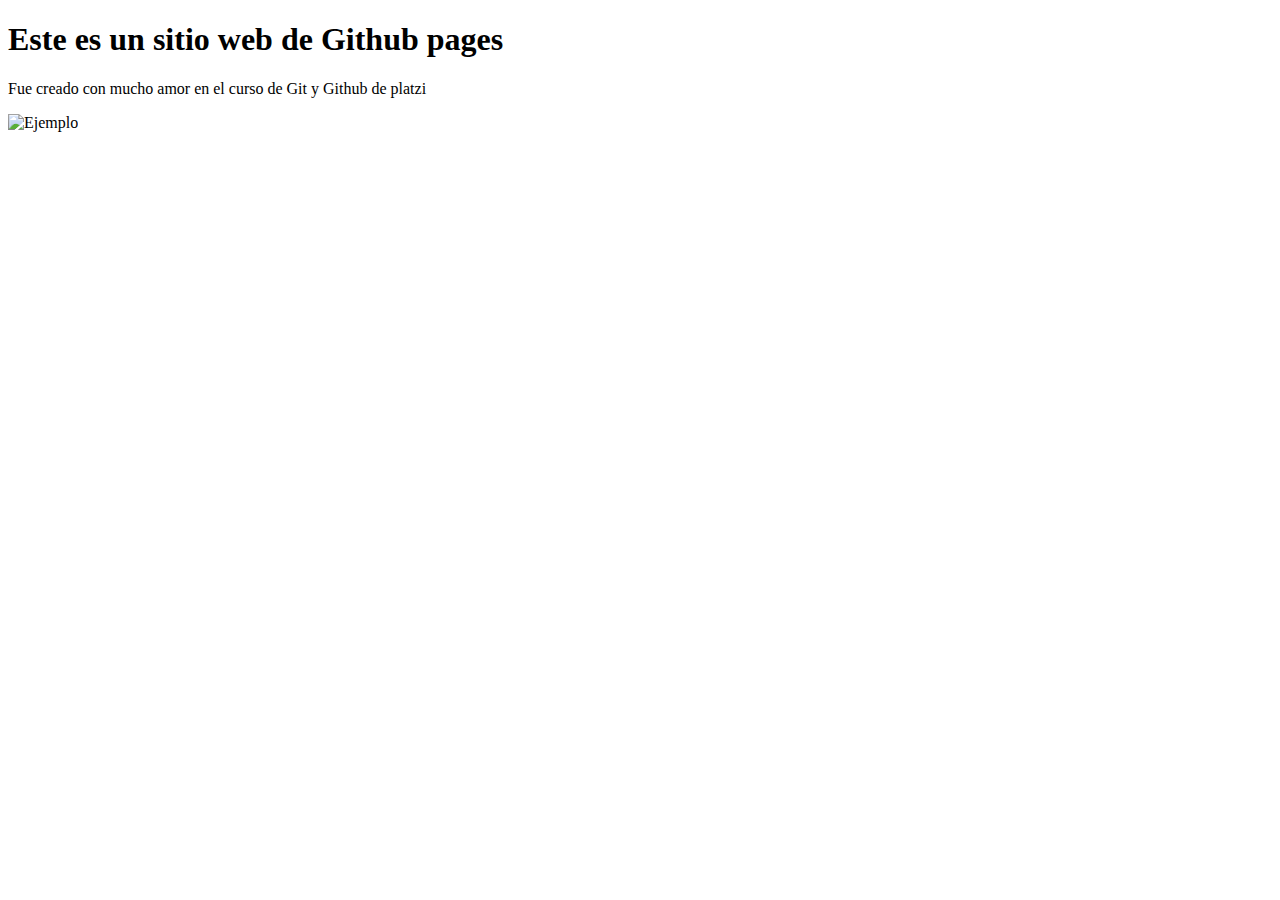
==== index.html @ 191a36b6 "Mi primer disenio de pagina en HTML" ====
<!DOCTYPE html>
<html lang="en">
<head>
    <meta charset="UTF-8">
    <meta name="viewport" content="width=device-width, initial-scale=1.0">
    <title>Hola mundo</title>
</head>
<body>
    <h1>Este es un sitio web de Github pages</h1>
    <p>
        Fue creado con mucho amor en el curso de Git y Github
        de platzi
    </p>
    <p>
        <img src="https://i.imgur.com/PfA0M2o.gif" alt="Ejemplo">
    </p>
</body>
</html>
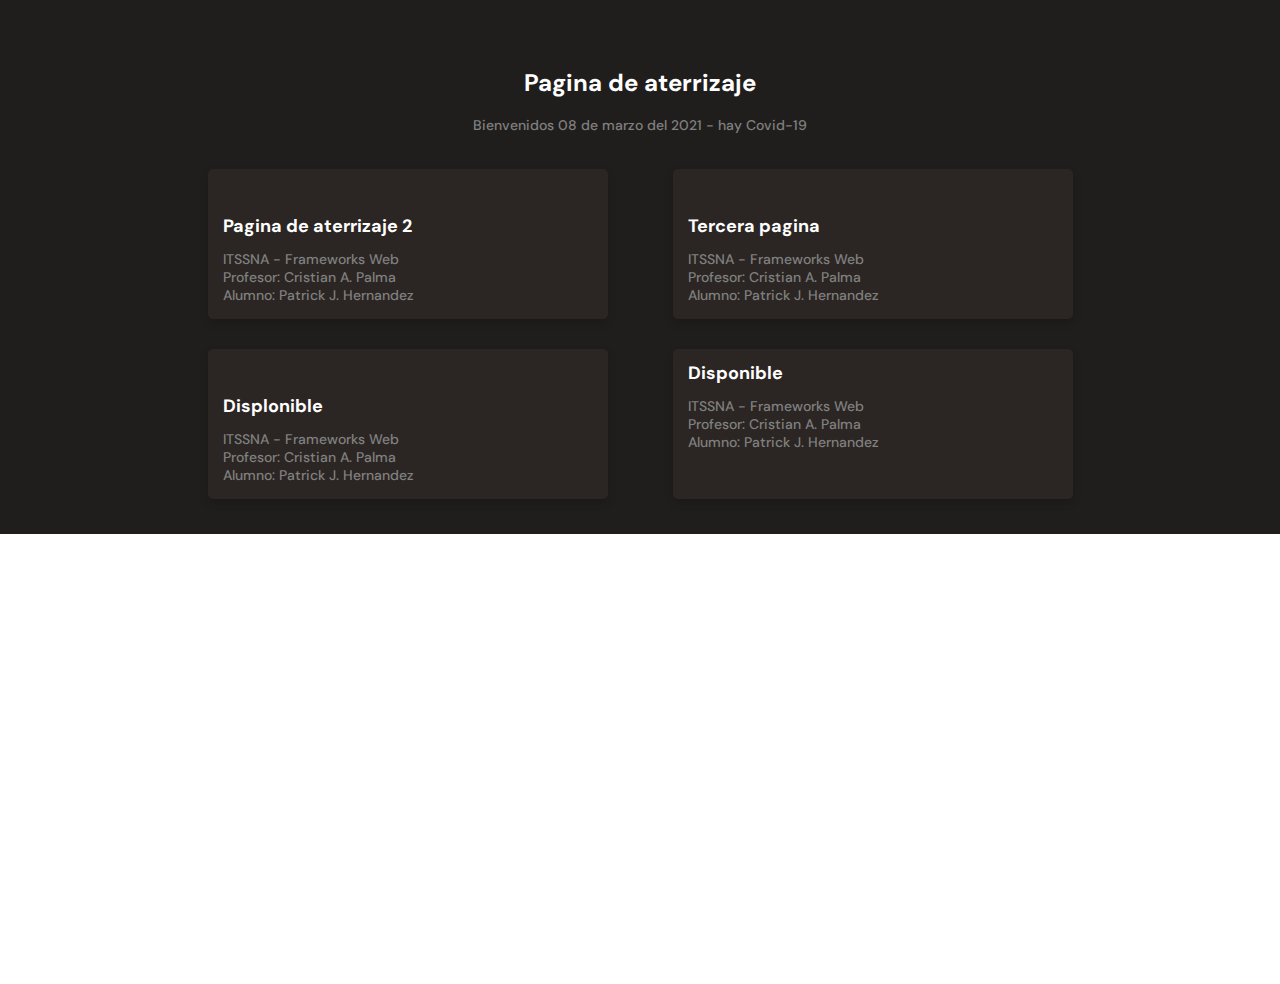
==== commit 2a45184b: "Correccion de nombre" ====
--- a/index.html
+++ b/index.html
@@ -3,16 +3,116 @@
 <head>
     <meta charset="UTF-8">
     <meta name="viewport" content="width=device-width, initial-scale=1.0">
-    <title>Hola mundo</title>
+    <title>Pagina de aterrizaje</title>
+    <link rel="preconnect" href="https://fonts.gstatic.com">
+    <!--Fuentes-->
+    <link href="https://fonts.googleapis.com/css2?family=DM+Sans:wght@400;500;700&family=Inter:wght@300;500&display=swap" 
+    rel="stylesheet">
+    <!--Estilos-->
+    <link rel="stylesheet" href="./login.css">
+    <!--Breackpoint para pantallas mayores a 930px-->
+    <link rel="stylesheet" href="./css/tablet.css" media="(min-width: 930px)"/>
 </head>
 <body>
-    <h1>Este es un sitio web de Github pages</h1>
-    <p>
-        Fue creado con mucho amor en el curso de Git y Github
-        de platzi
-    </p>
-    <p>
-        <img src="https://i.imgur.com/PfA0M2o.gif" alt="Ejemplo">
-    </p>
+    <!--HEADER//////////////////////////////////////////////-->
+    <header>
+       
+    </header>
+    <!--HEADER//////////////////////////////////////////////-->
+    
+    <!--MAIN//////////////////////////////////////////////-->
+    <main>
+        <!--SECCION DE CARDS INICIO%%%%%%%%%%%%-->
+        <section class="main-product-detail">
+
+            <div class="main-product-detail--title">
+                <h2>Pagina de aterrizaje</h2>
+                <p>Bienvenidos 08 de marzo del 2021 - hay Covid-19</p>
+            </div>
+            <!--Secciones CARDS-->
+            <section class="product-cards--container">
+
+                <!--Clock-->
+                <article class="product-detail--card">
+                    <span class="eye"></span>
+                    <p class="product--card-title">
+                        <a href="./aterrizaje2.html">Pagina de aterrizaje 2</a>
+                    </p>
+                    <p class="product--card-body">
+                        ITSSNA - Frameworks Web
+                    </p>
+                    <p class="product--card-body">
+                        Profesor: Cristian A. Palma
+                    </p>
+                    <p class="product--card-body">
+                        Alumno: Patrick J. Hernandez
+                    </p>
+                </article>
+
+                <!--Eye-->
+                <article class="product-detail--card">
+                    <span class="eye"></span>
+                    <p class="product--card-title">
+                        <a href="./tercera.html">Tercera pagina</a>
+                    </p>
+                    <p class="product--card-body">
+                        ITSSNA - Frameworks Web
+                    </p>
+                    <p class="product--card-body">
+                        Profesor: Cristian A. Palma
+                    </p>
+                    <p class="product--card-body">
+                        Alumno: Patrick J. Hernandez
+                    </p>
+                </article>
+
+                <!--Dollar-->
+                <article class="product-detail--card">
+                    <span class="eye"></span>
+                    <p class="product--card-title">
+                        <a href="/">Displonible</a>
+                    </p>
+                    <p class="product--card-body">
+                        ITSSNA - Frameworks Web
+                    </p>
+                    <p class="product--card-body">
+                        Profesor: Cristian A. Palma
+                    </p>
+                    <p class="product--card-body">
+                        Alumno: Patrick J. Hernandez
+                    </p>
+                </article>
+
+                <!--Check-->
+                <article class="product-detail--card">
+                    <span class="--Eye--"></span>
+                    <p class="product--card-title">
+                        <a href="/">Disponible</a>
+                    </p>
+                    <p class="product--card-body">
+                        ITSSNA - Frameworks Web
+                    </p>
+                    <p class="product--card-body">
+                        Profesor: Cristian A. Palma
+                    </p>
+                    <p class="product--card-body">
+                        Alumno: Patrick J. Hernandez
+                    </p>
+                </article>
+            </section>
+        </section>
+        <!--SECCION DE CARDS FINAL%%%%%%%%%%%%-->
+
+        <!--SECCION DE IMAGEN CON MODELO INICIO%%%%%%%-->
+        <section class="bitcoin-img-container">
+            <h2>INSTITUTO TECNOLOGICO SUPERIOR DE LA SIERRA NEGRA DE AJALPAN</h2>
+        </section>
+        <!--SECCION DE IMAGEN CON MODELO FIN%%%%%%%-->
+        
+        
+    </main>
+    <footer>
+        
+    </footer>
 </body>
 </html>--- a/login.css
+++ b/login.css
@@ -0,0 +1,184 @@
+/*SECCIONES ROOT---------------------------------------------*/
+:root {
+    /*Colores*/
+    --bitcoin-orange: #f7931a;
+    --soft-orange: #ffe9d5;
+    --secondary-blue: #1a9af7;
+    --soft-blue: #e7f5ff;
+    --warm-black: #201e1c;
+    --black: #282623;
+    --grey: #bababa;
+    --off-white: #faf8f7;
+    --just-white: #ffffff;
+}
+* {
+    box-sizing: border-box;
+    padding: 0;
+    margin: 0;
+}
+html {
+    font-size: 62.5%;
+    font-family: "DM Sans", sans-serif;
+    scroll-behavior: smooth;
+}
+/*SECCIONES ROOT----------------------------------------------*/
+
+
+/*MAIN*/
+/*Seccion de cards inicio-------------------------------------*/
+/*Estilos de seccion completa de cards*/
+.main-product-detail {
+    position: relative;
+    width: 100%;
+    min-width: 320px;
+    height: auto;
+    padding: 20px 10px;
+    background-color: var(--warm-black);
+}
+
+/*Titulo*/
+.main-product-detail--title {
+    width: 90%;
+    min-width: 288px;
+    height: auto;
+    margin: 0 auto;
+    margin-top: 50px;
+    text-align: center;
+}
+/*Titulo*/
+.main-product-detail--title h2 {
+    margin-bottom: 20px;
+    font-size: 2.4rem;
+    font-weight: bold;
+    line-height: 2.6rem;
+    color: var(--just-white);
+}
+/*Titulo p*/
+.main-product-detail--title p {
+    margin-bottom: 20px;
+    font-size: 1.4rem;
+    font-weight: 500;
+    line-height: 1.8rem;
+    color: #808080;
+}
+/*Estilos generales de las cards*/
+.product-detail--card {
+    width: 90%;
+    min-width: 288px;
+    max-width: 400px;
+    min-height: 150px;
+    margin: 15px auto;
+    padding: 15px;
+    background-color: #2b2623;
+    border-radius: 5px;
+    box-shadow: 0 4px 8px rgba(0, 0, 0, 0.16);
+}
+/*Icono de clock en card*/
+.product-detail--card .clock {
+    display: inline-block;
+    width: 20px;
+    height: 20px;
+    margin-bottom: 10px;
+    background-image: url('http://drive.google.com/uc?export=view&id=1u0IBzi-gyLX5uMHWNZm3AlNiIrImTJr-');
+    /*
+    Reemplazo de asset local por drive
+    background-image: url('./assets/icons/clock.svg');
+    */
+    background-size: cover;
+    background-position: center;
+    background-repeat: no-repeat;
+}
+/*Icono de eye en card*/
+.product-detail--card .eye {
+    display: inline-block;
+    width: 20px;
+    height: 20px;
+    margin-bottom: 10px;
+    background-image: url('http://drive.google.com/uc?export=view&id=1yM0sRy9UwJtQQBQXUM6GxSK6y9ze9-xY');
+    /*
+    Reemplazo de asset local por drive
+    background-image: url('./assets/icons/eye.svg');
+    */
+    background-size: cover;
+    background-position: center;
+    background-repeat: no-repeat;
+}
+/*Icono de dollar en card*/
+.product-detail--card .dollar {
+    display: inline-block;
+    width: 20px;
+    height: 20px;
+    margin-bottom: 10px;
+    background-image: url('http://drive.google.com/uc?export=view&id=1kmLtlO5jB9rBJOiPbkzPWgzhQ3c0LQRe');
+    /*
+    Reempazo de asset local por drive
+    background-image: url('./assets/icons/dollar-sign.svg');
+    */
+    background-size: cover;
+    background-position: center;
+    background-repeat: no-repeat;
+}
+/*Icono de check en card*/
+.product-detail--card .check {
+    display: inline-block;
+    width: 20px;
+    height: 20px;
+    margin-bottom: 10px;
+    background-image: url('http://drive.google.com/uc?export=view&id=1fM9j5C9OCHWb9Nbz6yWmTn3Gj4bJPj5N');
+    /*
+    Reemplazo de asset local por drive
+    background-image: url('./assets/icons/check-circle.svg');
+    */
+    background-size: cover;
+    background-position: center;
+    background-repeat: no-repeat;
+}
+/*Titulos de cards*/
+.product-detail--card .product--card-title {
+    margin-bottom: 15px;
+    font-size: 1.8rem;
+    font-weight: bold;
+    line-height: 1.8rem;
+    color: var(--just-white);
+}
+.product-detail--card .product--card-title a {
+    text-decoration: none;
+    color: var(--just-white);
+}
+/*Cuerpo de cards*/
+.product-detail--card .product--card-body {
+    font-size: 1.4rem;
+    font-weight: 500;
+    line-height: 1.8rem;
+    color: #808080;
+}
+/*Seccion de cards final-------------------------------------*/
+
+/*Seccion de imagen-------------*/
+/*Imagen de fondo*/
+.bitcoin-img-container {
+    width: 100%;
+    min-width: 320px;
+    height: 50vh;
+    background-image: url('http://drive.google.com/uc?export=view&id=1gLFm5AZcEEPE5WQ3FdSjV5V42R0KTrTW');
+    /*
+    Reemplazo de asset local por drive
+    background-image: url('./assets/img/bitcoinbaby2x.jpg');
+    */
+    background-position: center;
+    background-size: cover;
+    background-repeat: no-repeat;
+    /*Linea que permite efecto parallax*/
+    background-attachment: fixed;
+    text-align: center;
+}
+/*h2 de la seccion*/
+.bitcoin-img-container h2 {
+    padding-top: 60px;
+    font-size: 2.4rem;
+    font-weight: bold;
+    line-height: 2.6rem;
+    color: var(--just-white);
+}
+/*Seccion de imagen-------------*/
+
--- a/css/tablet.css
+++ b/css/tablet.css
@@ -0,0 +1,51 @@
+header img {
+    width: 250px;
+    height: 60px;
+}
+.main--exchange-container .backgroundImg {
+    width: 400px;
+    height: 400px;
+}
+/*
+EJEMPLO DE COMO ALINEAR DOS TABLAS EN UNA FILA SI LAS TENEMOS EN COLUMA
+.main-tables-container {
+    display: flex;
+    width: 930px;
+    margin: 0 auto;
+}
+*/
+/*Hacer que las tarjetas pasen a ser de 1 a 2 columnas----------------*/
+.product-cards--container {
+    display: flex;
+    flex-wrap: wrap;
+    width: 930px;
+    margin: 0 auto;
+}
+/*Alineacion de las cards de planes-----------------------------------*/
+.plans-container--slider {
+    justify-content: center;
+}
+/*Alineacion de las tablas de monedas-----------------------------------*/
+.main-tables-container {
+    justify-content: center;
+}
+/*Iconos derecha e izquierda de planes--------------------------------*/
+.plans-container--slider .small--right--arrow {
+    width: 0px;
+    height: 0px;
+}
+/*Icono de next derecha*/
+.plans-container--slider .small--left--arrow {
+    width: 0px;
+    height: 0px;
+}
+/*Iconos derecha e izquierda de tablas--------------------------------*/
+.main--exchange-container .small--left--arrow {
+    width: 0px;
+    height: 0px;
+}
+/*Icono de next izquierda*/
+.main--exchange-container .small--right--arrow {
+    width: 0px;
+    height: 0px;
+}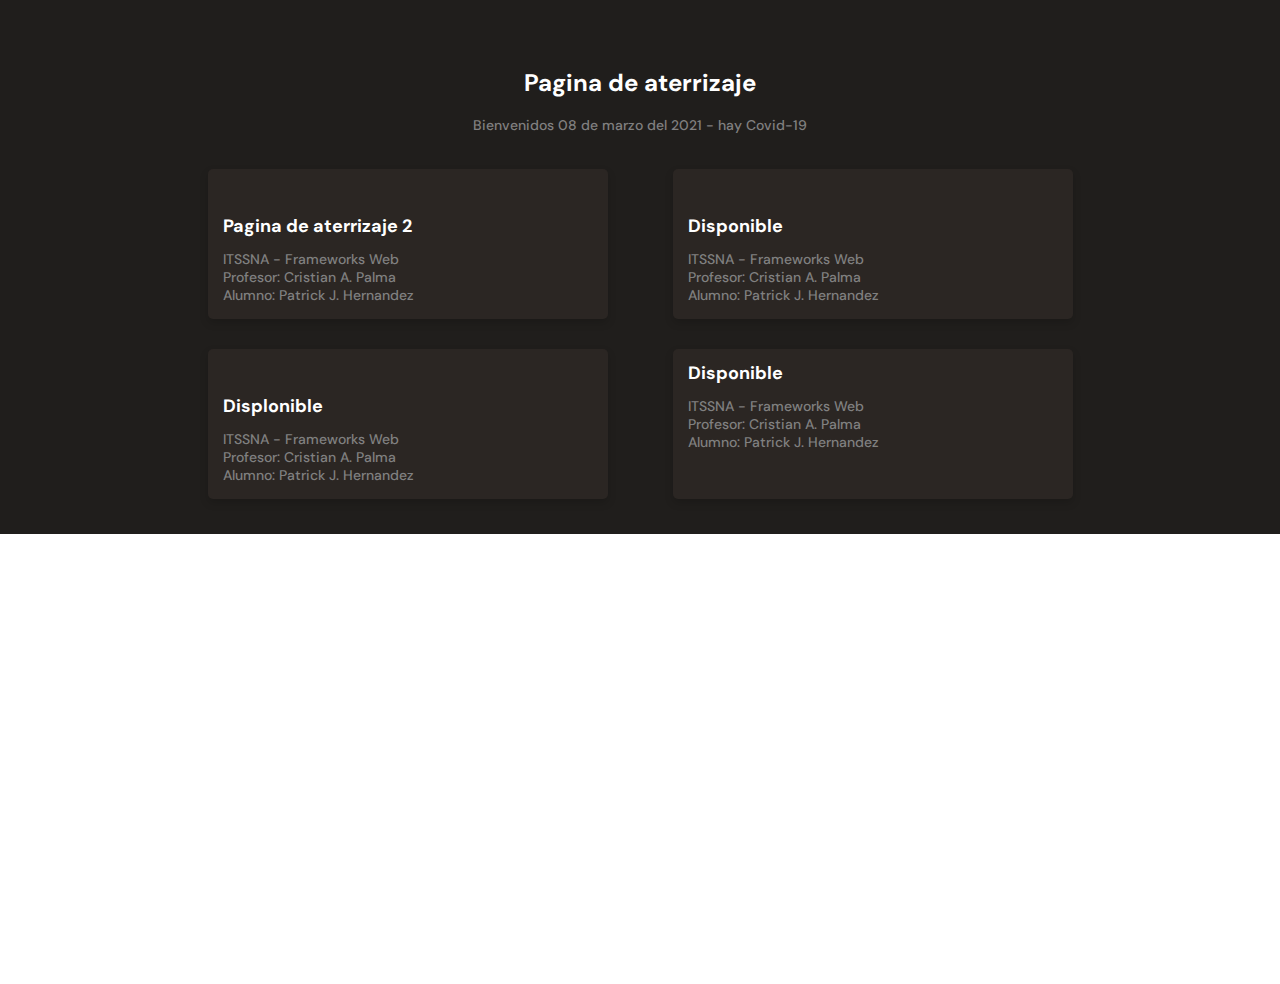
==== commit 93e22f0b: "Pagina principal terminada" ====
--- a/index.html
+++ b/index.html
@@ -36,7 +36,7 @@
                 <article class="product-detail--card">
                     <span class="eye"></span>
                     <p class="product--card-title">
-                        <a href="./aterrizaje2.html">Pagina de aterrizaje 2</a>
+                        <a href="https://kelevo.github.io/mi-pagina-web/">Pagina de aterrizaje 2</a>
                     </p>
                     <p class="product--card-body">
                         ITSSNA - Frameworks Web
@@ -53,7 +53,7 @@
                 <article class="product-detail--card">
                     <span class="eye"></span>
                     <p class="product--card-title">
-                        <a href="./tercera.html">Tercera pagina</a>
+                        <a href="/">Disponible</a>
                     </p>
                     <p class="product--card-body">
                         ITSSNA - Frameworks Web
